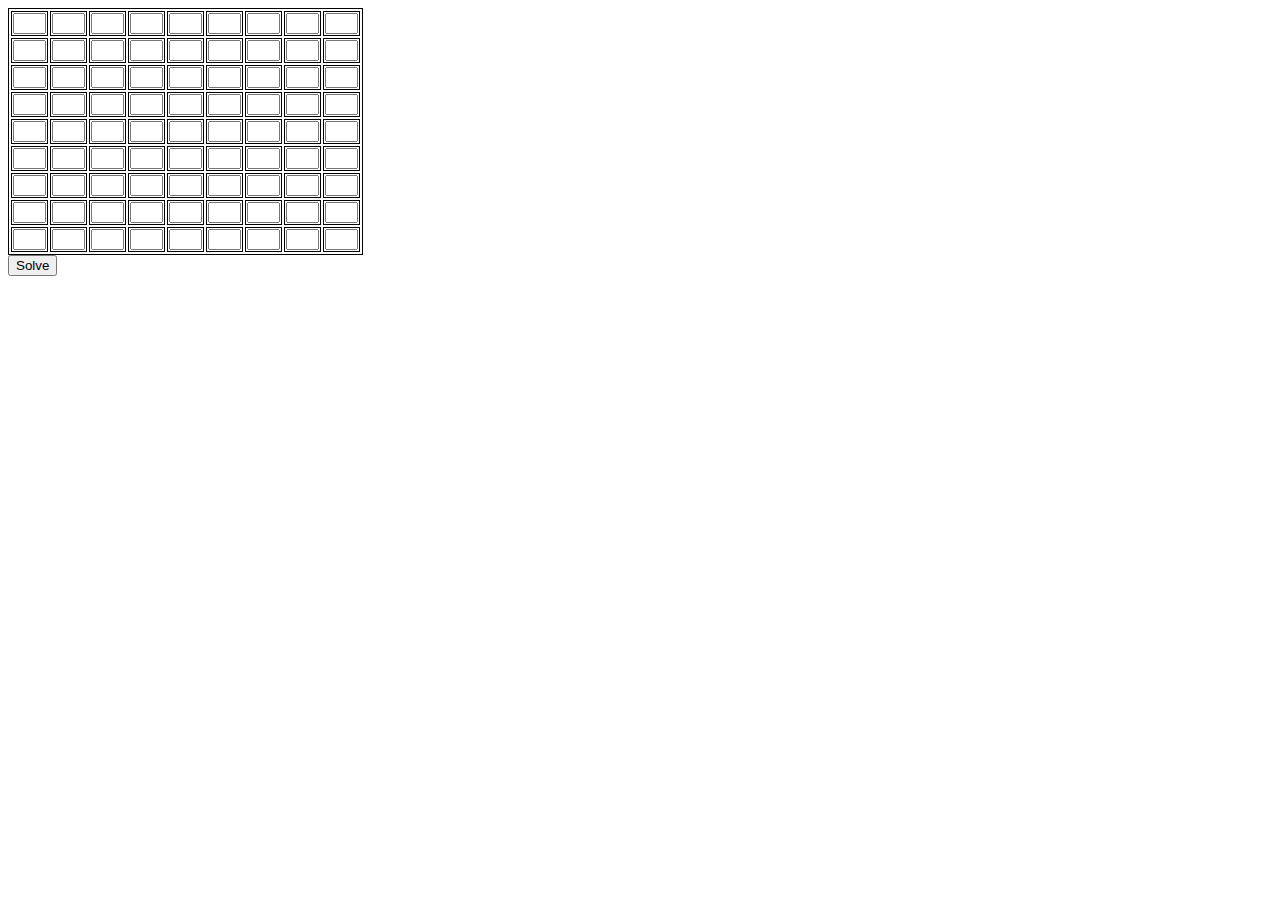
==== templates/index1.html @ f7fdd159 "work!" ====
<html>
    <!--引入jQuery包用于使用ajax-->
    <script type="text/javascript" src="http://apps.bdimg.com/libs/jquery/2.1.4/jquery.min.js"></script>



    <table style="border: 1px #000000 solid">
        <tbody>
            <tr>
                <td style="border: 1px #000000 solid"><input type ="text" size="1" id="C11" name="C11"></td>
                <td style="border: 1px #000000 solid"><input type ="text" size="1" id="C12" name="C12"></td>
                <td style="border: 1px #000000 solid"><input type ="text" size="1" id="C13" name="C13"></td>
                <td style="border: 1px #000000 solid"><input type ="text" size="1" id="C14" name="C14"></td>
                <td style="border: 1px #000000 solid"><input type ="text" size="1" id="C15" name="C15"></td>
                <td style="border: 1px #000000 solid"><input type ="text" size="1" id="C16" name="C16"></td>
                <td style="border: 1px #000000 solid"><input type ="text" size="1" id="C17" name="C17"></td>
                <td style="border: 1px #000000 solid"><input type ="text" size="1" id="C18" name="C18"></td>
                <td style="border: 1px #000000 solid"><input type ="text" size="1" id="C19" name="C19"></td>
            </tr>
            <tr>
                <td style="border: 1px #000000 solid"><input type ="text" size="1" id="C21" name="C21"></td>
                <td style="border: 1px #000000 solid"><input type ="text" size="1" id="C22" name="C22"></td>
                <td style="border: 1px #000000 solid"><input type ="text" size="1" id="C23" name="C23"></td>
                <td style="border: 1px #000000 solid"><input type ="text" size="1" id="C24" name="C24"></td>
                <td style="border: 1px #000000 solid"><input type ="text" size="1" id="C25" name="C25"></td>
                <td style="border: 1px #000000 solid"><input type ="text" size="1" id="C26" name="C26"></td>
                <td style="border: 1px #000000 solid"><input type ="text" size="1" id="C27" name="C27"></td>
                <td style="border: 1px #000000 solid"><input type ="text" size="1" id="C28" name="C28"></td>
                <td style="border: 1px #000000 solid"><input type ="text" size="1" id="C29" name="C29"></td>
            </tr>
            <tr>
                <td style="border: 1px #000000 solid"><input type ="text" size="1" id="C31" name="C31"></td>
                <td style="border: 1px #000000 solid"><input type ="text" size="1" id="C32" name="C32"></td>
                <td style="border: 1px #000000 solid"><input type ="text" size="1" id="C33" name="C33"></td>
                <td style="border: 1px #000000 solid"><input type ="text" size="1" id="C34" name="C34"></td>
                <td style="border: 1px #000000 solid"><input type ="text" size="1" id="C35" name="C35"></td>
                <td style="border: 1px #000000 solid"><input type ="text" size="1" id="C36" name="C36"></td>
                <td style="border: 1px #000000 solid"><input type ="text" size="1" id="C37" name="C37"></td>
                <td style="border: 1px #000000 solid"><input type ="text" size="1" id="C38" name="C38"></td>
                <td style="border: 1px #000000 solid"><input type ="text" size="1" id="C39" name="C39"></td>
            </tr>
            <tr>
                <td style="border: 1px #000000 solid"><input type ="text" size="1" id="C41" name="C41"></td>
                <td style="border: 1px #000000 solid"><input type ="text" size="1" id="C42" name="C42"></td>
                <td style="border: 1px #000000 solid"><input type ="text" size="1" id="C43" name="C43"></td>
                <td style="border: 1px #000000 solid"><input type ="text" size="1" id="C44" name="C44"></td>
                <td style="border: 1px #000000 solid"><input type ="text" size="1" id="C45" name="C45"></td>
                <td style="border: 1px #000000 solid"><input type ="text" size="1" id="C46" name="C46"></td>
                <td style="border: 1px #000000 solid"><input type ="text" size="1" id="C47" name="C47"></td>
                <td style="border: 1px #000000 solid"><input type ="text" size="1" id="C48" name="C48"></td>
                <td style="border: 1px #000000 solid"><input type ="text" size="1" id="C49" name="C49"></td>
            </tr>
            <tr>
                <td style="border: 1px #000000 solid"><input type ="text" size="1" id="C51" name="C51"></td>
                <td style="border: 1px #000000 solid"><input type ="text" size="1" id="C52" name="C52"></td>
                <td style="border: 1px #000000 solid"><input type ="text" size="1" id="C53" name="C53"></td>
                <td style="border: 1px #000000 solid"><input type ="text" size="1" id="C54" name="C54"></td>
                <td style="border: 1px #000000 solid"><input type ="text" size="1" id="C55" name="C55"></td>
                <td style="border: 1px #000000 solid"><input type ="text" size="1" id="C56" name="C56"></td>
                <td style="border: 1px #000000 solid"><input type ="text" size="1" id="C57" name="C57"></td>
                <td style="border: 1px #000000 solid"><input type ="text" size="1" id="C58" name="C58"></td>
                <td style="border: 1px #000000 solid"><input type ="text" size="1" id="C59" name="C59"></td>
            </tr>
            <tr>
                <td style="border: 1px #000000 solid"><input type ="text" size="1" id="C61" name="C61"></td>
                <td style="border: 1px #000000 solid"><input type ="text" size="1" id="C62" name="C62"></td>
                <td style="border: 1px #000000 solid"><input type ="text" size="1" id="C63" name="C63"></td>
                <td style="border: 1px #000000 solid"><input type ="text" size="1" id="C64" name="C64"></td>
                <td style="border: 1px #000000 solid"><input type ="text" size="1" id="C65" name="C65"></td>
                <td style="border: 1px #000000 solid"><input type ="text" size="1" id="C66" name="C66"></td>
                <td style="border: 1px #000000 solid"><input type ="text" size="1" id="C67" name="C67"></td>
                <td style="border: 1px #000000 solid"><input type ="text" size="1" id="C68" name="C68"></td>
                <td style="border: 1px #000000 solid"><input type ="text" size="1" id="C69" name="C69"></td>
            </tr>
            <tr>
                <td style="border: 1px #000000 solid"><input type ="text" size="1" id="C71" name="C71"></td>
                <td style="border: 1px #000000 solid"><input type ="text" size="1" id="C72" name="C72"></td>
                <td style="border: 1px #000000 solid"><input type ="text" size="1" id="C73" name="C73"></td>
                <td style="border: 1px #000000 solid"><input type ="text" size="1" id="C74" name="C74"></td>
                <td style="border: 1px #000000 solid"><input type ="text" size="1" id="C75" name="C75"></td>
                <td style="border: 1px #000000 solid"><input type ="text" size="1" id="C76" name="C76"></td>
                <td style="border: 1px #000000 solid"><input type ="text" size="1" id="C77" name="C77"></td>
                <td style="border: 1px #000000 solid"><input type ="text" size="1" id="C78" name="C78"></td>
                <td style="border: 1px #000000 solid"><input type ="text" size="1" id="C79" name="C79"></td>
            </tr>
            <tr>
                <td style="border: 1px #000000 solid"><input type ="text" size="1" id="C81" name="C81"></td>
                <td style="border: 1px #000000 solid"><input type ="text" size="1" id="C82" name="C82"></td>
                <td style="border: 1px #000000 solid"><input type ="text" size="1" id="C83" name="C83"></td>
                <td style="border: 1px #000000 solid"><input type ="text" size="1" id="C84" name="C84"></td>
                <td style="border: 1px #000000 solid"><input type ="text" size="1" id="C85" name="C85"></td>
                <td style="border: 1px #000000 solid"><input type ="text" size="1" id="C86" name="C86"></td>
                <td style="border: 1px #000000 solid"><input type ="text" size="1" id="C87" name="C87"></td>
                <td style="border: 1px #000000 solid"><input type ="text" size="1" id="C88" name="C88"></td>
                <td style="border: 1px #000000 solid"><input type ="text" size="1" id="C89" name="C89"></td>
            </tr>
            <tr>
                <td style="border: 1px #000000 solid"><input type ="text" size="1" id="C91" name="C91"></td>
                <td style="border: 1px #000000 solid"><input type ="text" size="1" id="C92" name="C92"></td>
                <td style="border: 1px #000000 solid"><input type ="text" size="1" id="C93" name="C93"></td>
                <td style="border: 1px #000000 solid"><input type ="text" size="1" id="C94" name="C94"></td>
                <td style="border: 1px #000000 solid"><input type ="text" size="1" id="C95" name="C95"></td>
                <td style="border: 1px #000000 solid"><input type ="text" size="1" id="C96" name="C96"></td>
                <td style="border: 1px #000000 solid"><input type ="text" size="1" id="C97" name="C97"></td>
                <td style="border: 1px #000000 solid"><input type ="text" size="1" id="C98" name="C98"></td>
                <td style="border: 1px #000000 solid"><input type ="text" size="1" id="C99" name="C99"></td>
            </tr>
        </tbody>
    </table>

    <!--创建button按钮，点击则激发submit()事件-->
    <button onclick="submit();">Solve</button>
    <script>
        /*在这里编写submit()事件*/
        function submit() {
            $.ajax({
                url: "submit", /*数据提交到submit处*/
                type: "POST",  /*采用POST方法提交*/
                data: { 
                "C11": $("#C11").val(),"C12":$("#C12").val(),"C13":$("#C13").val(),"C14":$("#C14").val(),"C15":$("#C15").val(),"C16":$("#C16").val(),"C17":$("#C17").val(),"C18":$("#C18").val(),"C19":$("#C19").val(),
                "C21": $("#C21").val(),"C22":$("#C22").val(),"C23":$("#C23").val(),"C24":$("#C24").val(),"C25":$("#C25").val(),"C26":$("#C26").val(),"C27":$("#C27").val(),"C28":$("#C28").val(),"C29":$("#C29").val(),
                "C31": $("#C31").val(),"C32":$("#C32").val(),"C33":$("#C33").val(),"C34":$("#C34").val(),"C35":$("#C35").val(),"C36":$("#C36").val(),"C37":$("#C37").val(),"C38":$("#C38").val(),"C39":$("#C39").val(),
                "C41": $("#C41").val(),"C42":$("#C42").val(),"C43":$("#C43").val(),"C44":$("#C44").val(),"C45":$("#C45").val(),"C46":$("#C46").val(),"C47":$("#C47").val(),"C48":$("#C48").val(),"C49":$("#C49").val(),
                "C51": $("#C51").val(),"C52":$("#C52").val(),"C53":$("#C53").val(),"C54":$("#C54").val(),"C55":$("#C55").val(),"C56":$("#C56").val(),"C57":$("#C57").val(),"C58":$("#C58").val(),"C59":$("#C59").val(),
                "C61": $("#C61").val(),"C62":$("#C62").val(),"C63":$("#C63").val(),"C64":$("#C64").val(),"C65":$("#C65").val(),"C66":$("#C66").val(),"C67":$("#C67").val(),"C68":$("#C68").val(),"C69":$("#C69").val(),
                "C71": $("#C71").val(),"C72":$("#C72").val(),"C73":$("#C73").val(),"C74":$("#C74").val(),"C75":$("#C75").val(),"C76":$("#C76").val(),"C77":$("#C77").val(),"C78":$("#C78").val(),"C79":$("#C79").val(),
                "C81": $("#C81").val(),"C82":$("#C82").val(),"C83":$("#C83").val(),"C84":$("#C84").val(),"C85":$("#C85").val(),"C86":$("#C86").val(),"C87":$("#C87").val(),"C88":$("#C88").val(),"C89":$("#C89").val(),
                "C91": $("#C91").val(),"C92":$("#C92").val(),"C93":$("#C93").val(),"C94":$("#C94").val(),"C95":$("#C95").val(),"C96":$("#C96").val(),"C97":$("#C97").val(),"C98":$("#C98").val(),"C99":$("#C99").val()},  /*提交的数据（json格式），从输入框中获取*/
                /*result为后端函数返回的json*/
                success: function (result) {
                    for (var val in result.message) {
                        document.getElementById(val).value= result.message[val];
                    }
        
                }
            });
        }
        

    </script>
</html>
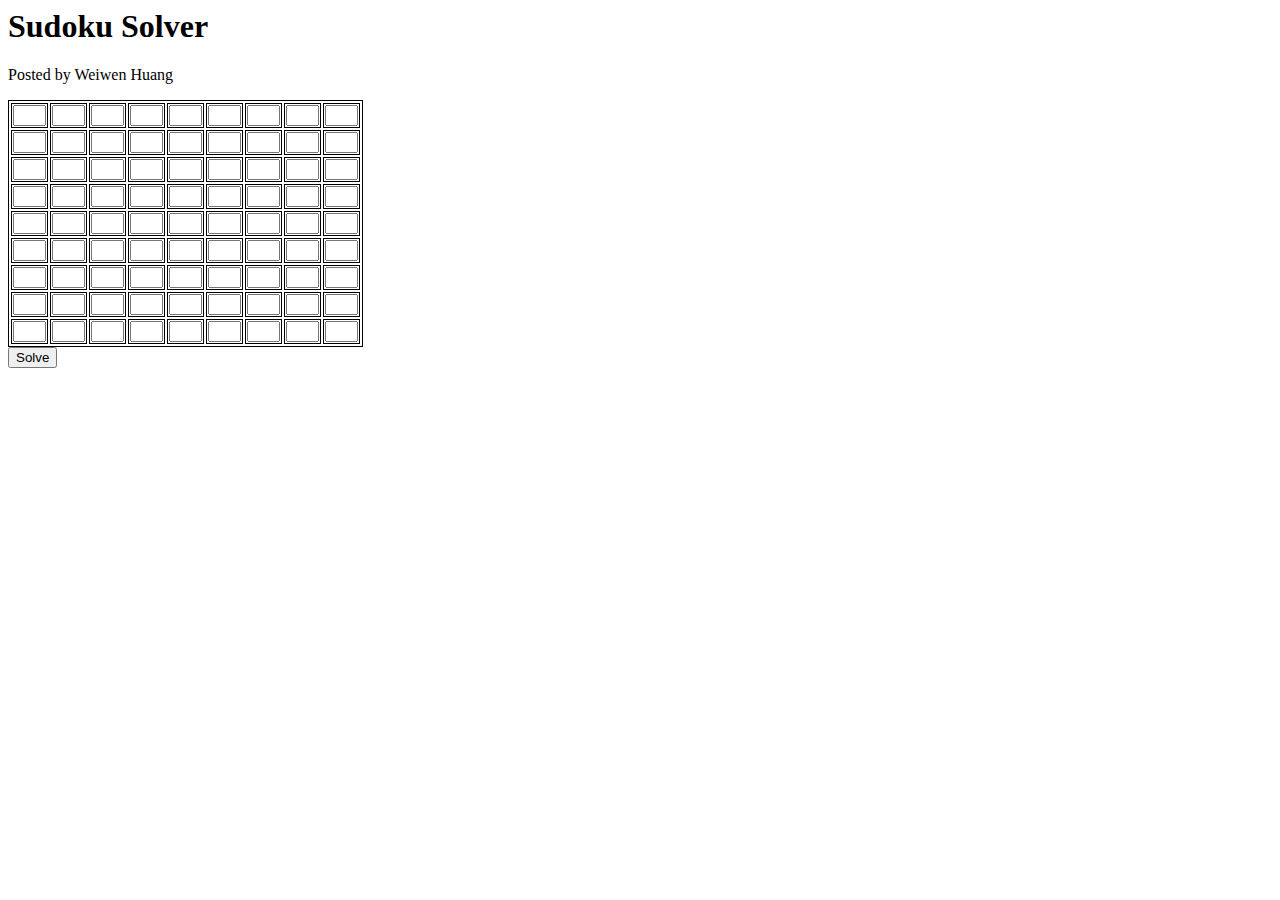
==== commit dda6b07f: "ss" ====
--- a/templates/index1.html
+++ b/templates/index1.html
@@ -2,8 +2,11 @@
     <!--引入jQuery包用于使用ajax-->
     <script type="text/javascript" src="http://apps.bdimg.com/libs/jquery/2.1.4/jquery.min.js"></script>
 
+    <header>
+    <h1>Sudoku Solver</h1>
+    <p>Posted by Weiwen Huang</p>
 
-
+    </header>
     <table style="border: 1px #000000 solid">
         <tbody>
             <tr>
@@ -128,14 +131,16 @@
                 "C91": $("#C91").val(),"C92":$("#C92").val(),"C93":$("#C93").val(),"C94":$("#C94").val(),"C95":$("#C95").val(),"C96":$("#C96").val(),"C97":$("#C97").val(),"C98":$("#C98").val(),"C99":$("#C99").val()},  /*提交的数据（json格式），从输入框中获取*/
                 /*result为后端函数返回的json*/
                 success: function (result) {
-                    for (var val in result.message) {
-                        document.getElementById(val).value= result.message[val];
+                    for (var index in result.message) {
+                        for(var val in result.message[index]){
+                            document.getElementById(val).value= result.message[index][val];
+                        }
                     }
-        
                 }
             });
         }
         
+        
 
     </script>
 </html>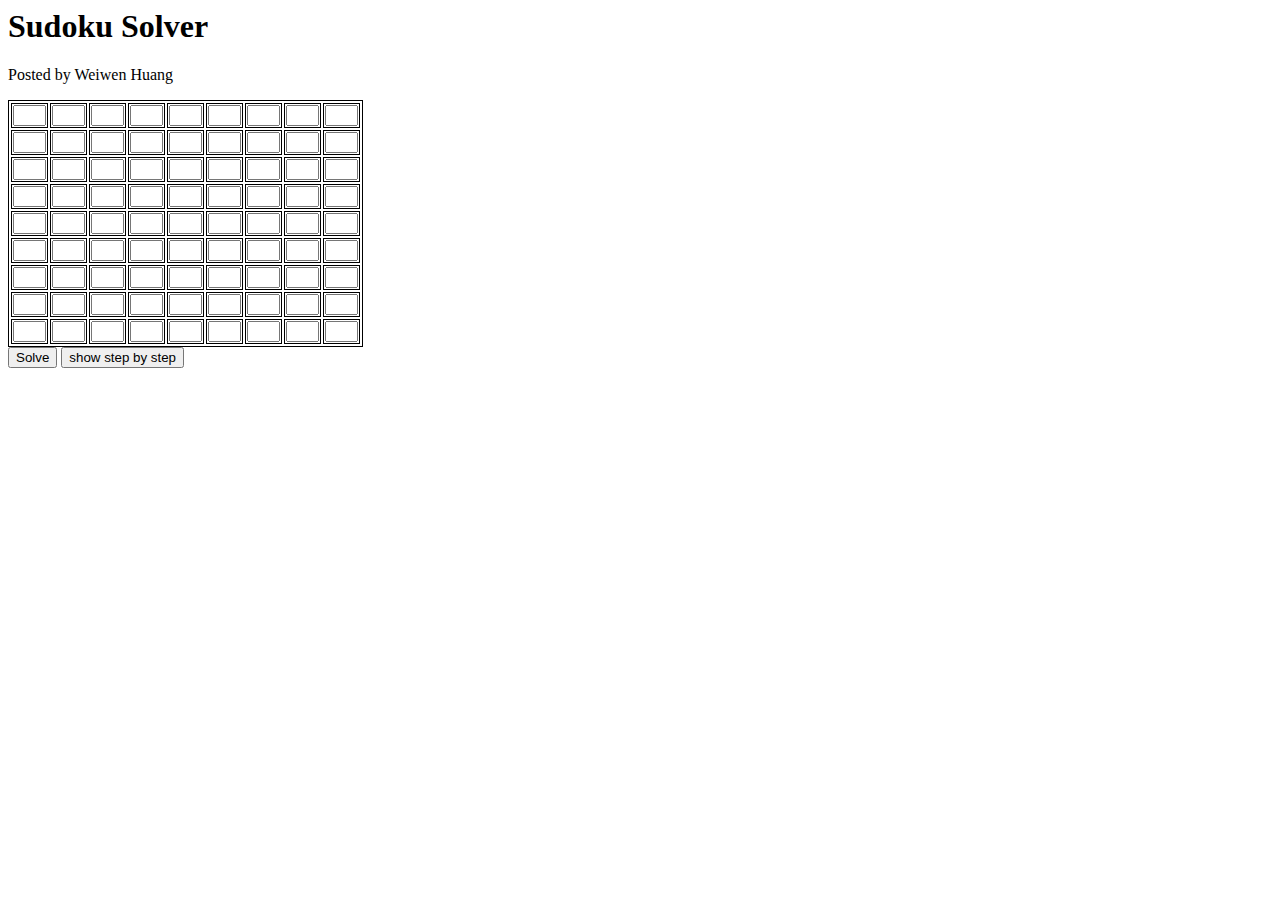
==== commit 3ed10571: "final edition" ====
--- a/templates/index1.html
+++ b/templates/index1.html
@@ -1,5 +1,4 @@
 <html>
-    <!--引入jQuery包用于使用ajax-->
     <script type="text/javascript" src="http://apps.bdimg.com/libs/jquery/2.1.4/jquery.min.js"></script>
 
     <header>
@@ -7,7 +6,7 @@
     <p>Posted by Weiwen Huang</p>
 
     </header>
-    <table style="border: 1px #000000 solid">
+    <table style="border: 1px #000000 solid" id="mytable">
         <tbody>
             <tr>
                 <td style="border: 1px #000000 solid"><input type ="text" size="1" id="C11" name="C11"></td>
@@ -111,14 +110,14 @@
         </tbody>
     </table>
 
-    <!--创建button按钮，点击则激发submit()事件-->
     <button onclick="submit();">Solve</button>
+    <button onclick="show();">show step by step</button>
     <script>
-        /*在这里编写submit()事件*/
+
         function submit() {
             $.ajax({
-                url: "submit", /*数据提交到submit处*/
-                type: "POST",  /*采用POST方法提交*/
+                url: "submit", 
+                type: "POST",  
                 data: { 
                 "C11": $("#C11").val(),"C12":$("#C12").val(),"C13":$("#C13").val(),"C14":$("#C14").val(),"C15":$("#C15").val(),"C16":$("#C16").val(),"C17":$("#C17").val(),"C18":$("#C18").val(),"C19":$("#C19").val(),
                 "C21": $("#C21").val(),"C22":$("#C22").val(),"C23":$("#C23").val(),"C24":$("#C24").val(),"C25":$("#C25").val(),"C26":$("#C26").val(),"C27":$("#C27").val(),"C28":$("#C28").val(),"C29":$("#C29").val(),
@@ -129,18 +128,34 @@
                 "C71": $("#C71").val(),"C72":$("#C72").val(),"C73":$("#C73").val(),"C74":$("#C74").val(),"C75":$("#C75").val(),"C76":$("#C76").val(),"C77":$("#C77").val(),"C78":$("#C78").val(),"C79":$("#C79").val(),
                 "C81": $("#C81").val(),"C82":$("#C82").val(),"C83":$("#C83").val(),"C84":$("#C84").val(),"C85":$("#C85").val(),"C86":$("#C86").val(),"C87":$("#C87").val(),"C88":$("#C88").val(),"C89":$("#C89").val(),
                 "C91": $("#C91").val(),"C92":$("#C92").val(),"C93":$("#C93").val(),"C94":$("#C94").val(),"C95":$("#C95").val(),"C96":$("#C96").val(),"C97":$("#C97").val(),"C98":$("#C98").val(),"C99":$("#C99").val()},  /*提交的数据（json格式），从输入框中获取*/
-                /*result为后端函数返回的json*/
-                success: function (result) {
+
+                success: function (result) {// get data from backend  result.message is a json, show how the board change step by step
+                    res = JSON.parse(JSON.stringify(result.message))
+                    end = res.length;
                     for (var index in result.message) {
                         for(var val in result.message[index]){
                             document.getElementById(val).value= result.message[index][val];
-                        }
+                        } 
                     }
                 }
             });
+        }  
+
+        var count = 0;
+        function refresh() {// for show step by sety
+            if (count > end ){
+                clearInterval(fader);
+            }
+            for (var i in res[count]){
+                document.getElementById(i).value= res[count][i];
+            }
+            count = count+1; 
         }
-        
-        
 
+        function show(){//this make stepby step work
+            count = 0;
+            var fader = setInterval(function(){refresh()},200); //youcasn change speed here
+        } 
     </script>
+    
 </html>